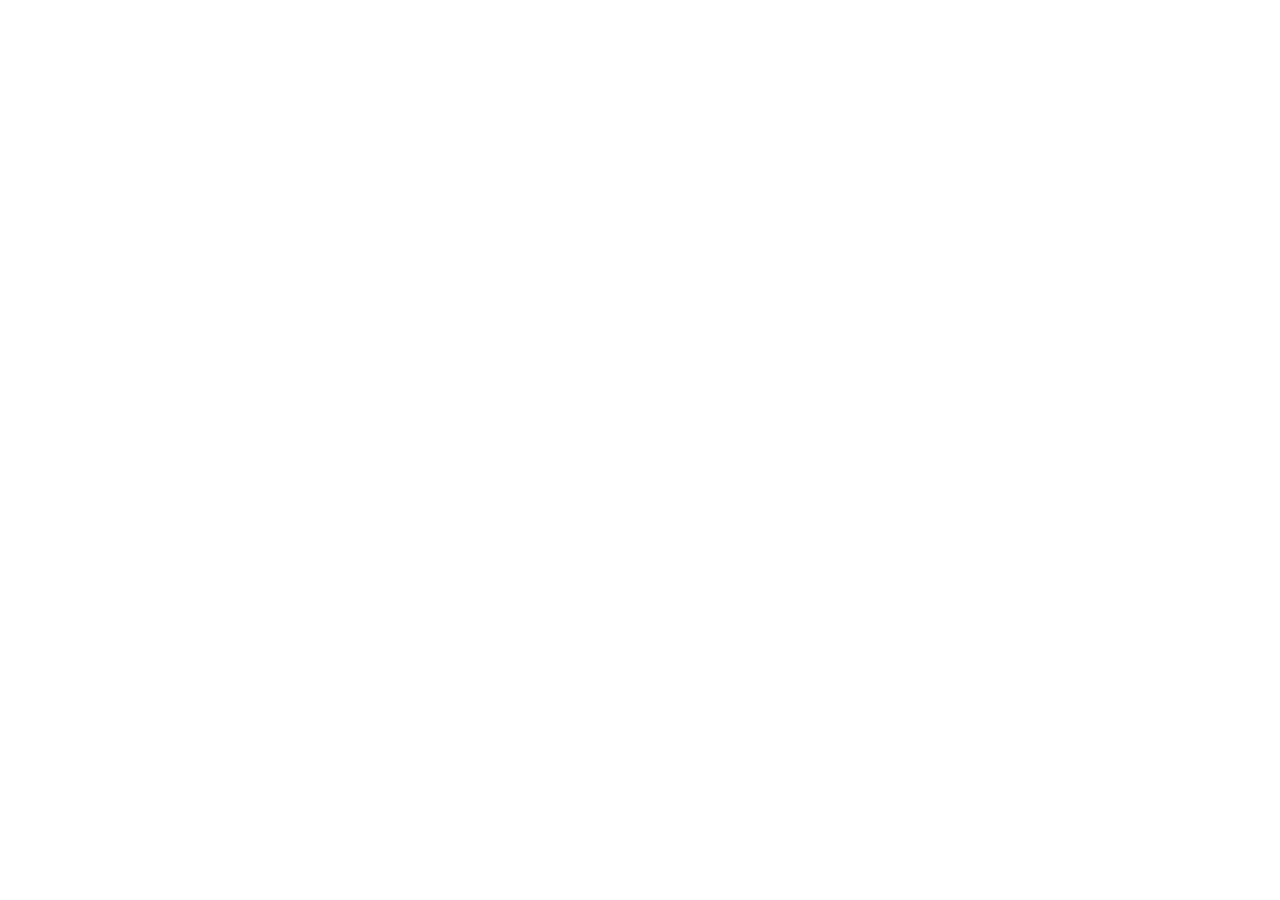
==== index.html @ eb2389df "Rename files and add LICENSE" ====
<!DOCTYPE html>
<html lang="en">
<head>
    <meta charset="utf-8" />
    <title>Second Course</title>
    <meta name="viewport" content="width=device-width, initial-scale=1.0" />
    <link rel="stylesheet" href="css/second-course-css.css" />
</head>
<body>
    <main>

    </main>
    <footer>

    </footer>
</body>
</html>
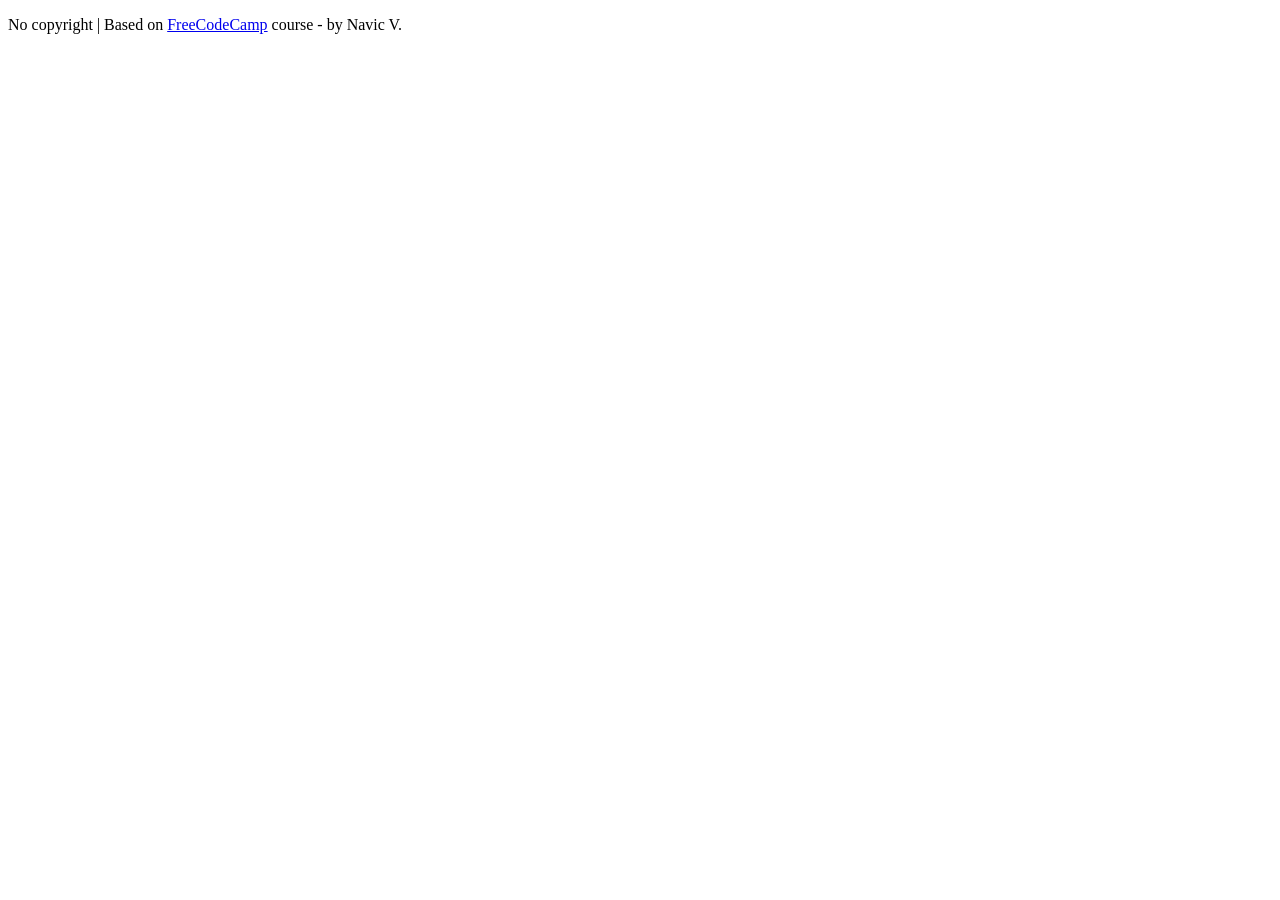
==== commit cea8b8f1: "Rename files, links, and add README" ====
--- a/index.html
+++ b/index.html
@@ -2,16 +2,18 @@
 <html lang="en">
 <head>
     <meta charset="utf-8" />
-    <title>Second Course</title>
+    <title>Cafe Menu</title>
     <meta name="viewport" content="width=device-width, initial-scale=1.0" />
-    <link rel="stylesheet" href="css/second-course-css.css" />
+    <link rel="stylesheet" href="css/styles.css" />
 </head>
 <body>
     <main>
+        
+    </main>
 
-    </main>
+    <!-- BEGIN FOOTER -->
     <footer>
-
+        <p>No copyright | Based on <a href="https://www.freecodecamp.org">FreeCodeCamp</a> course - by Navic V.</p>
     </footer>
 </body>
 </html>
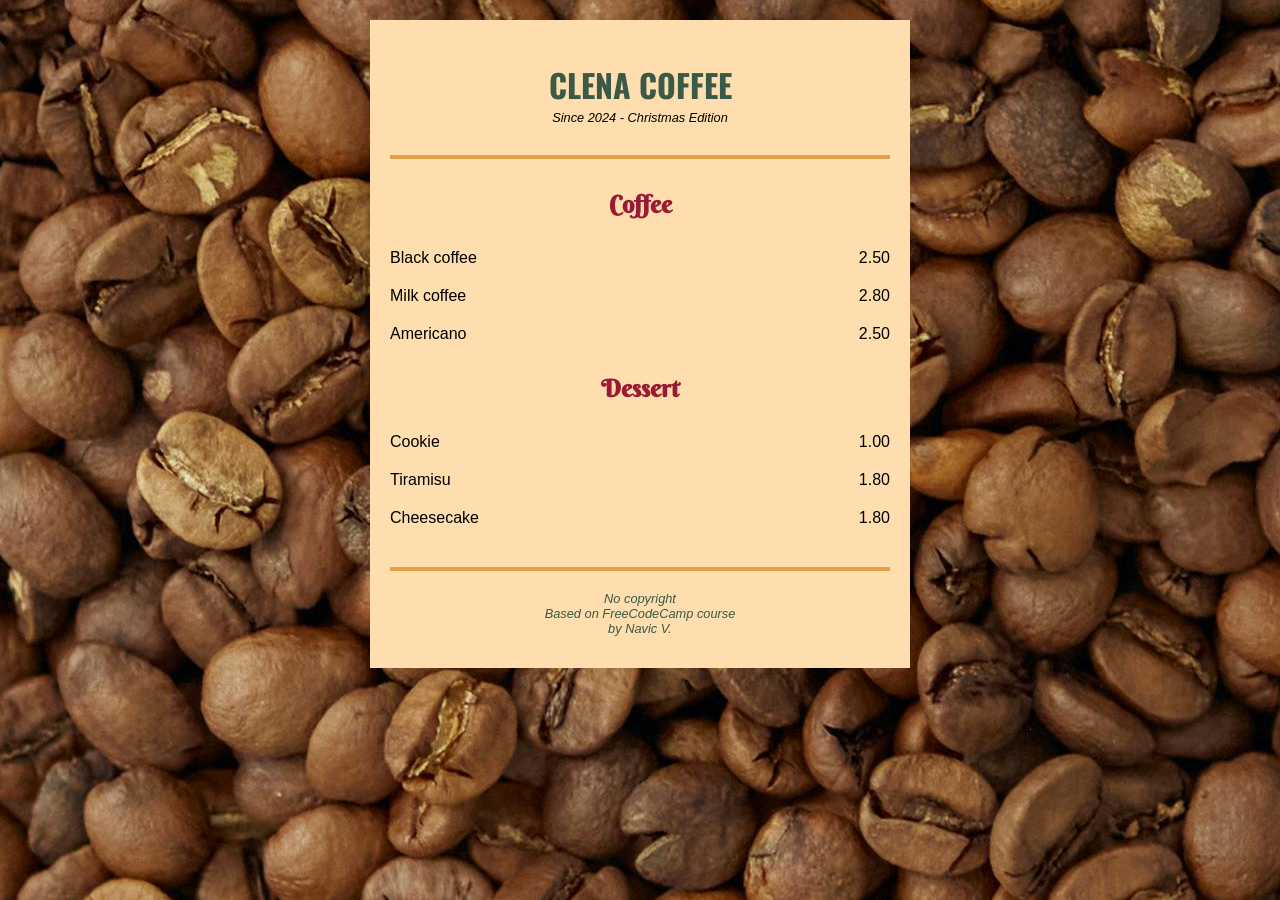
==== commit 9ec4c747: "Finished sample" ====
--- a/index.html
+++ b/index.html
@@ -7,13 +7,48 @@
     <link rel="stylesheet" href="css/styles.css" />
 </head>
 <body>
-    <main>
-        
-    </main>
+    <div class="menu">
+        <main>
+            <h1>Clena Coffee</h1>
+            <p class="estimate">Since 2024 - Christmas Edition</p>
+            <hr>
+            <section>
+                <h2>Coffee</h2>
+                <article class="item">
+                    <p class="flavor">Black coffee</p><p class="price">2.50</p>
+                </article>
+                <article class="item">
+                    <p class="flavor">Milk coffee</p><p class="price">2.80</p>
+                </article>
+                <article class="item">
+                    <p class="flavor">Americano</p><p class="price">2.50</p>
+                </article>
+            </section>
+            <section>
+                <h2>Dessert</h2>
+                <article class="item">
+                    <p class="dessert">Cookie</p><p class="price">1.00</p>
+                </article>
+                <article class="item">
+                    <p class="dessert">Tiramisu</p><p class="price">1.80</p>
+                </article>
+                <article class="item">
+                    <p class="dessert">Cheesecake</p><p class="price">1.80</p>
+                </article>
+            </section>
+        </main>
+        <hr>
+        <!-- BEGIN FOOTER -->
+        <footer>
+            <p>
+                No copyright<br>
+                Based on <a href="https://www.freecodecamp.org">FreeCodeCamp</a> course<br>
+                by Navic V.
+            </p>
+        </footer>
+    </div>
+    
 
-    <!-- BEGIN FOOTER -->
-    <footer>
-        <p>No copyright | Based on <a href="https://www.freecodecamp.org">FreeCodeCamp</a> course - by Navic V.</p>
-    </footer>
+    
 </body>
 </html>
--- a/css/styles.css
+++ b/css/styles.css
@@ -0,0 +1,62 @@
+@import url('https://fonts.googleapis.com/css2?family=Berkshire+Swash&family=Oswald:wght@200..700&display=swap');
+
+body {
+    background: url('../img/coffee-bg.jpg') no-repeat fixed center;
+    font-family: sans-serif;
+}
+
+.menu {
+    margin: 20px auto;
+    width: 80%;
+    max-width: 500px;
+    background-color: rgb(254, 221, 174);
+    padding: 20px 20px;
+}
+
+h1, h2, footer {
+    text-align: center;
+}
+h1 {
+    font-family: "Oswald", sans-serif;
+    color: rgb(58, 89, 71);
+    text-transform: uppercase;
+    font-size: 2em;
+}
+h2 {
+    font-family: "Berkshire Swash", serif;
+    color: rgb(154, 25, 51);
+    font-size: 1.5em
+}
+.estimate {
+    text-align: center;
+    font-style: italic;
+    margin-top: -20px;
+    font-size: 0.8em;
+}
+hr {
+    margin: 30px 0;
+    border: 2px solid rgba(231, 159, 71, 1);
+}
+
+.item p {
+    display: inline-block;
+    margin: 10px 0;
+}
+.flavor, .dessert {
+    text-align: left;
+    width: 75%;
+}
+.price {
+    text-align: right;
+    width: 25%;
+}
+
+footer {
+    margin-top: -10px;
+    color: rgb(58, 89, 71);
+    font-style: italic;
+    font-size: 0.8em;
+}
+a {color: rgb(58, 89, 71); text-decoration: none;}
+a:visited {color: rgb(58, 89, 71);}
+a:hover, a:active {color: rgb(128, 89, 71)};
